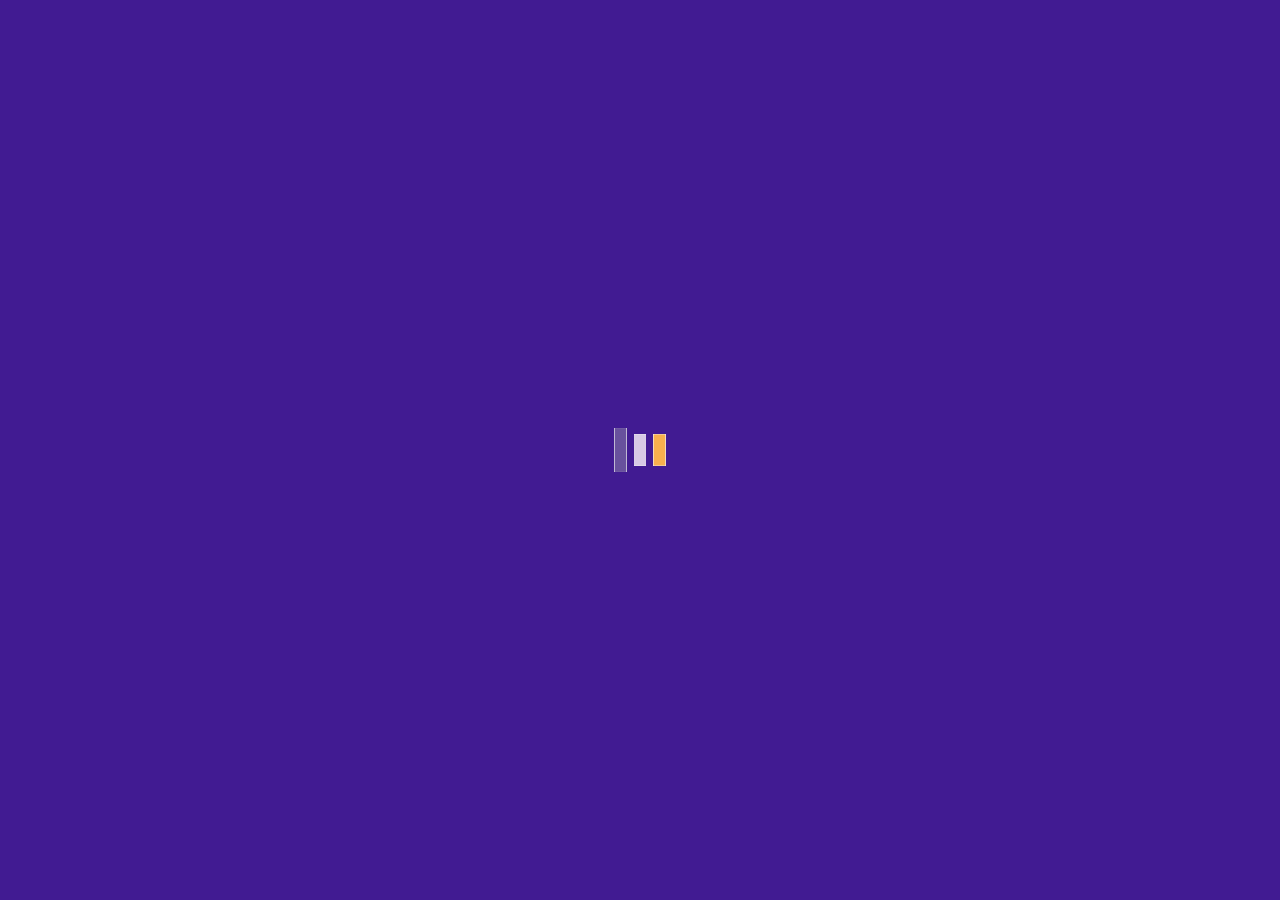
==== index.html @ e0f24a0d "JS" ====
<!doctype html>
<html lang="pt-BR">

<head>
    <title>Manager Task</title>
    <!-- Required meta tags -->
    <meta charset="utf-8">
    <meta name="viewport" content="width=device-width, initial-scale=1, shrink-to-fit=no">
    <link rel="stylesheet" href="acess/css/style.css">
    <!-- Animação -->
    <link rel="stylesheet" href="https://cdnjs.cloudflare.com/ajax/libs/animate.css/4.1.1/animate.min.css" />


    <!-- Bootstrap CSS -->
    <link rel="stylesheet" href="https://stackpath.bootstrapcdn.com/bootstrap/4.3.1/css/bootstrap.min.css"
        integrity="sha384-ggOyR0iXCbMQv3Xipma34MD+dH/1fQ784/j6cY/iJTQUOhcWr7x9JvoRxT2MZw1T" crossorigin="anonymous">

    <!--Icones na aba do navegador-->
    <link rel="icon" href="acess/imagem/logoArnia.png">

</head>

<body>

    <!-- Fazendo a tela de Carregamento Inicial da Página com o ID: "loadingTask" e estilizando o mesmo no CSS-->
    <div id="loadingTask">

        <!-- Acrescentado a imagem de carregamento da pagina com o ID:"loadingTaskImg"-->
        <div id="loadingTaskImg">

            <!-- Acessando a imagem diretamente onde ela esta localizada -->
            <img src="acess/imagem/load.gif" alt="">
        </div>

    </div>
    <!-- Barra Lateral esquerda de background, estilizada no CSS -->
    <div class="barraLateralRoxo"></div>

    <!-- Barra Lateral direita de background, estilizada no CSS -->
    <div class="barraLateralAmarelo"></div>

    <!-- Container, tela de refencia para todos os elementos dentro dela  -->
    <div class="container">

        <!-- Alinhando a Logo Arnia para ela ficar centralizada a linha e a coluna que damos para ela  -->
        <div class="row d-flex align-items-center">

            <div class="img-fluid col-7 ml-5 mt-5" id="logo_Arnia">
                <img src="acess/imagem/logoArnia.png" alt="Arnia">
            </div>

        </div>
        <!-- Titulo Gerenciador de Tarefas -->

        <div class="row d-flex align-items-center">
            <div class="col-7 titleManager ml-5">
                <h5>Gereciador de Tarefas</h5>
            </div>
        </div>
        <!-- Botão de add tarefas  -->
        <div class="row d-flex align-items-center">
            <div class="col-5 ml-5 buttonAdd">
                <button id="btnTask">
                    + Adicionar nova tarefa
                </button>
            </div>
        </div>
        <!-- Tabela de Apresentação de dados -->

        <table class="table table-striped mt-5 ml-4">
            <thead>
                <tr>
                    <th scope="col">Núm</th>
                    <th scope="col">Descição</th>
                    <th scope="col">Data Entrega</th>
                    <th scope="col">Status</th>
                    <th scope="col">Ação</th>
                </tr>
            </thead>
            <!-- Corpo da tabela onde vai receber os dados passados pelo usuario atravez do JS -->
            <tbody id="tbody">

            </tbody>
        </table>
    </div>

    <!--Inicio Modal Cadasdro de Tarefas -->
    <!-- Assim como o "Container" criado acima, criei um container para fazer o alinhamento e do modal -->
    <div id="modalTask">
        <div class="pageTask">
            <h5>Adicionar nova tarefa</h5>

            <!--"NUMERO"  -->
            <div class="numTask">
                <label for="">Número</label>
                <input type="numberTask" id="numberTask" value="0">

            </div>
            <!-- "DESCRIÇÃO" o usuario vai colocar a descrição da tabela  -->
            <div class="descTask">
                <label for="">Descrição</label>
                <input type="text" id="descriptionTask" placeholder="Descrição da Tarefa">

                <span id="descricao-obrigatorio"></span>
            </div>

            <!--"DATA" Data de Entrega da tarefa a ser realizada  -->
            <div class="dataTask">
                <label for="">Data</label>
                <input type="date" id="dateTask" placeholder="Data de Entrega">
                <span id="campo-data"></span>
            </div>

            <!-- "STATUS" o usuario vai colocar como esta o andamento da tarefa a ser realizada -->
            <div class="statusTask">
                <label for="">Status</label>
                <select name="" id="options">
                    <option value="" selected>Escolha</option>
                    <option value="Em Andamento">Em Andamento</option>
                    <option value="Concluida">Concluida</option>
                    <option value="Parado">Parado</option>
                </select>
                <span id="status-obrigatotio"></span>
            </div>
        </div>

        <!--"Cancelar" Botão cancelar vai fechar o formulario de cadastro de tarefa sem ocorrer o salvamento da mesma  -->
        <div class="btnModal">
            <button id="btnCancelar">Cancelar</button>

            <!--"SALVAR" Botão salvar que vai ativar as funçãoes para salvar todas as descrções de tarefas que vai ser realizada  -->
            <button id="btnSalvar">Salvar</button>
           

        </div>
         
                <!-- <div class="alert-success d-none animate__animated" id="alerta">
                    A simple success alert—check it out!
                </div>

                <div class="alert-danger d-none animate__animated" id="alertaErro">
                    A simple danger alert—check it out!
                  </div> -->
    </div>
    <!-- Fim Modal Formulario de Tarefas -->

    </div>

    <!--JavaScript -->
    <script src="acess/js/manager.js"></script>
    <!-- jQuery first, then Popper.js, then Bootstrap JS -->
    <script src="https://code.jquery.com/jquery-3.3.1.slim.min.js"
        integrity="sha384-q8i/X+965DzO0rT7abK41JStQIAqVgRVzpbzo5smXKp4YfRvH+8abtTE1Pi6jizo"
        crossorigin="anonymous"></script>
    <script src="https://cdnjs.cloudflare.com/ajax/libs/popper.js/1.14.7/umd/popper.min.js"
        integrity="sha384-UO2eT0CpHqdSJQ6hJty5KVphtPhzWj9WO1clHTMGa3JDZwrnQq4sF86dIHNDz0W1"
        crossorigin="anonymous"></script>
    <script src="https://stackpath.bootstrapcdn.com/bootstrap/4.3.1/js/bootstrap.min.js"
        integrity="sha384-JjSmVgyd0p3pXB1rRibZUAYoIIy6OrQ6VrjIEaFf/nJGzIxFDsf4x0xIM+B07jRM"
        crossorigin="anonymous"></script>

</body>

</html>
---- acess/css/style.css ----
@import url('https://fonts.googleapis.com/css2?family=Poppins:wght@100;300;400;500;600;700;800;900&display=swap');
/* definindo a propriedade inicial que todo o projeto vai pegar */
* {
    padding: 0;
    margin: 0;
    font-family: 'Poppins';    
}

#loadingTask{
    position: fixed;
    width: 100%;
    height: 100%;
    z-index: 99999;
    background-color: #411b92;
    top: 0;
    left: 0;
    display: block;
}

#loadingTaskImg{
    
   display: flex;
   justify-content: center;
   align-items: center;
   height: 100%;
   

}
/* fazendo a Barra Lateral esquerda de Background */
.barraLateralRoxo {
    background-color: #68519D;
    height: 100%;
    width: 50px;
    position: fixed;
    border-right: 20px solid #D7CAE5;
    ;
}
/* fazendo a Barra Lateral direita de Background */
.barraLateralAmarelo {
    background-color: #F8B04E;
    float: right;
    position: fixed;
    right: 0;
    top: 40%;
    height: 100%;
    width: 100px;
    transform: rotate(30deg);

}
/* Definindo o Container  */
.container {
    margin: 0 auto;
}

/* Estilizando o titulo da tela Inicial */
.titleManager h5 {
    font-weight: 800;
    font-size: 20px;
    color: #68519D;
}

/* Estilizando o botão de "Adicionar tarefa da home Page" */

.buttonAdd button {
    border: 1px solid #68519D;
    height: 36px;
    width: 225px;
    left: 133px;
    top: 267px;
    border-radius: 20px;
    font-style: normal;
    font-weight: 400;
    font-size: 14px;
    line-height: 21px;
    color: #68519D;
    background-color: white;
}


.table tr{
    color: #2C2661;
}

span{
    display: block;
    color: rgb(255, 0, 0);
    font-size: 10px;
}

#modalTask {
    position: fixed;
    padding-left: 20px;
    padding-top: 20px;
    width: 540px;
    height: 495px;
    top: 5%;
    left: 30%;
    bottom: 150px;
    background: #FFFFFF;
    box-shadow: 0px 4px 4px rgba(0, 0, 0, 0.25);
    border-radius: 10px;
    display: block;
    z-index: 2000;
    /* display: flex;
    justify-content: center;
    align-items: center; */
    

}

.pageTask h5 {
    
    font-size: 20px;
    font-weight: 800;
    color: #68519D;

}

.pageTask label {
    
    font-size: 14px;
    font-weight: 400;
    color: #68519D;
    display: block;
}


/* Definindo a propriedade do input */
.pageTask input {
    width: 500px;
    height: 50px;
    left: 443px;
    top: 262px;
    color: #68519D;
    margin-bottom: 5px;
    border: 1px solid rgba(0, 0, 0, 0);
    background-color: rgb(238, 238, 238);
    border-radius: 10px;
    padding-left: 10px;
}

.pageTask input::placeholder {
    color: #68519D;
    font-size: 10px;
}
/* Ação quando o input for selecionado */
.pageTask input:focus {
    border: 1px solid ghostwhite;
    
}

.pageTask select {
    color: #68519D;
    border: 1px solid #68519D;
    border-radius: 10px;
}

/* .pageTask select::after {
    border: 10px solid #000000;
    border-radius: 10px;
} */

.statusConcluid {
    color: green;
    font-weight: 400;
}

.statusInProgress {
    color: #F8B04E;
    font-weight: 400;
}

.statusStop {
    color: red;
    font-weight: 400;
}

#btnCancelar {
    position: absolute;
    left: 0;
    bottom: 0;
    margin-bottom: 10px;
    border: none;
    height: 36px;
    width: 225px;
    border-radius: 20px;
    
    font-style: normal;
    font-weight: 600;
    font-size: 14px;
    line-height: 21px;
    color: #68519D;
    background-color: white;
}

#btnSalvar {
    position: absolute;
    bottom: 0;
    right: 35px;
    margin-bottom: 10px;
    height: 36px;
    width: 225px;
    border-radius: 20px;
    font-style: normal;
    font-weight: 400;
    font-size: 14px;
    line-height: 21px;
    color: #68519D;
    border: 1px solid #68519D;
    background-color: white;
}
.alert-success{
    width: 300px;
    height: 75px;
    margin: 0 auto;
    padding: 25px 5px;
    font-weight: 400;
    border-radius: 5px;
    text-align: center;
}
.alert-danger{
    width: 350px;
    height: 75px;
    margin: 0 auto;
    padding: 25px 5px;
    font-weight: 400;
    border-radius: 5px;
}
/* #btnSalvar :disabled{
    background-color: red;
} */
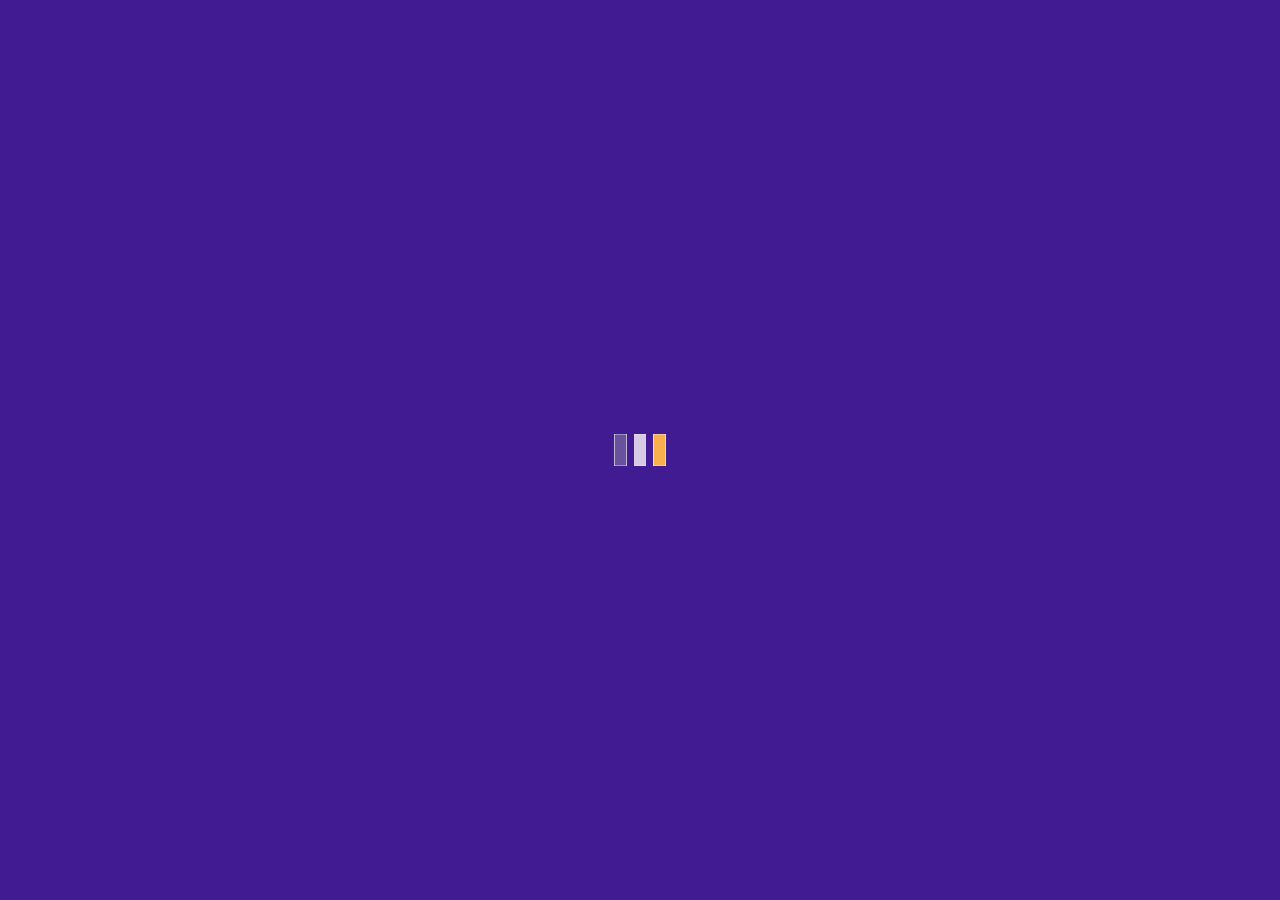
==== commit 1d8b41e4: "js, css" ====
--- a/index.html
+++ b/index.html
@@ -91,9 +91,10 @@
             <h5>Adicionar nova tarefa</h5>
 
             <!--"NUMERO"  -->
+            <input type="hidden" id="tarefa">
             <div class="numTask">
                 <label for="">Número</label>
-                <input type="numberTask" id="numberTask" value="0">
+                <input type="number" id="numberTask">
 
             </div>
             <!-- "DESCRIÇÃO" o usuario vai colocar a descrição da tabela  -->
@@ -129,7 +130,8 @@
             <button id="btnCancelar">Cancelar</button>
 
             <!--"SALVAR" Botão salvar que vai ativar as funçãoes para salvar todas as descrções de tarefas que vai ser realizada  -->
-            <button id="btnSalvar">Salvar</button>
+           
+            <button id="btnSalvar" onclick="adicionarTarefas()">Salvar</button>
            
 
         </div>
--- a/acess/css/style.css
+++ b/acess/css/style.css
@@ -99,7 +99,7 @@
     background: #FFFFFF;
     box-shadow: 0px 4px 4px rgba(0, 0, 0, 0.25);
     border-radius: 10px;
-    display: block;
+    display: none;
     z-index: 2000;
     /* display: flex;
     justify-content: center;
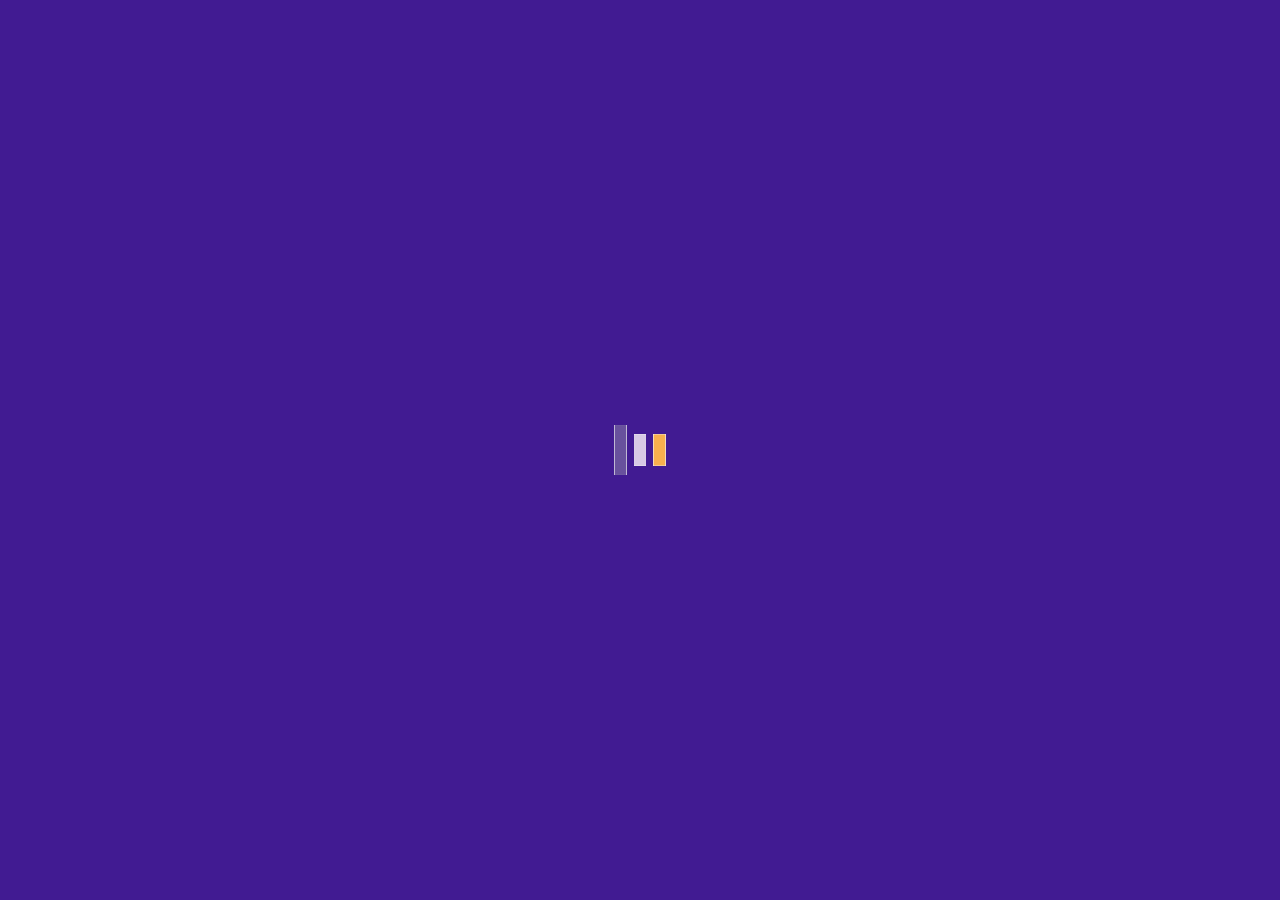
==== commit e79288b8: "js CSS" ====
--- a/index.html
+++ b/index.html
@@ -9,14 +9,17 @@
     <link rel="stylesheet" href="acess/css/style.css">
     <!-- Animação -->
     <link rel="stylesheet" href="https://cdnjs.cloudflare.com/ajax/libs/animate.css/4.1.1/animate.min.css" />
-
+    <!-- font-awesome  -->
+    <link rel="stylesheet" href="https://cdnjs.cloudflare.com/ajax/libs/font-awesome/6.1.1/css/all.min.css"
+        integrity="sha512-KfkfwYDsLkIlwQp6LFnl8zNdLGxu9YAA1QvwINks4PhcElQSvqcyVLLD9aMhXd13uQjoXtEKNosOWaZqXgel0g=="
+        crossorigin="anonymous" referrerpolicy="no-referrer" />
 
     <!-- Bootstrap CSS -->
     <link rel="stylesheet" href="https://stackpath.bootstrapcdn.com/bootstrap/4.3.1/css/bootstrap.min.css"
         integrity="sha384-ggOyR0iXCbMQv3Xipma34MD+dH/1fQ784/j6cY/iJTQUOhcWr7x9JvoRxT2MZw1T" crossorigin="anonymous">
 
     <!--Icones na aba do navegador-->
-    <link rel="icon" href="acess/imagem/logoArnia.png">
+    <link rel="icon" href="https://cdn.izap.com.br/arnia.com.br/uploads/tema/plusfiles/2_favicon.ico">
 
 </head>
 
@@ -36,8 +39,6 @@
     <!-- Barra Lateral esquerda de background, estilizada no CSS -->
     <div class="barraLateralRoxo"></div>
 
-    <!-- Barra Lateral direita de background, estilizada no CSS -->
-    <div class="barraLateralAmarelo"></div>
 
     <!-- Container, tela de refencia para todos os elementos dentro dela  -->
     <div class="container">
@@ -70,10 +71,28 @@
         <table class="table table-striped mt-5 ml-4">
             <thead>
                 <tr>
-                    <th scope="col">Núm</th>
-                    <th scope="col">Descição</th>
-                    <th scope="col">Data Entrega</th>
-                    <th scope="col">Status</th>
+                    <th scope="col">Núm
+
+                        <i class="fa-solid fa-sort-up" onclick="orderNumDecre()"></i>
+                        <i class="fa-solid fa-sort-down" onclick="orderNumAsc()"></i>
+
+                    </th>
+                    <th scope="col">
+
+                      Descição
+                      <i class="fa-solid fa-sort-up" onclick="orderDescDecre()"></i>
+                      <i class="fa-solid fa-sort-down" onclick="orderDescAsc()"></i>
+
+                    </th>
+                    <th scope="col" >
+                        Data Entrega
+                      <i class="fa-solid fa-sort-up" onclick="orderDate()"></i>
+                      <i class="fa-solid fa-sort-down" onclick="orderDateAsc()"></i>
+                    </th>
+                    <th scope="col">Status
+                        <i class="fa-solid fa-sort-up" onclick="orderStatus()"></i>
+                        <i class="fa-solid fa-sort-down" onclick="orderStatusAsc()"></i>
+                    </th>
                     <th scope="col">Ação</th>
                 </tr>
             </thead>
@@ -91,7 +110,7 @@
             <h5>Adicionar nova tarefa</h5>
 
             <!--"NUMERO"  -->
-            <input type="hidden" id="tarefa">
+
             <div class="numTask">
                 <label for="">Número</label>
                 <input type="number" id="numberTask">
@@ -130,17 +149,17 @@
             <button id="btnCancelar">Cancelar</button>
 
             <!--"SALVAR" Botão salvar que vai ativar as funçãoes para salvar todas as descrções de tarefas que vai ser realizada  -->
-           
+
             <button id="btnSalvar" onclick="adicionarTarefas()">Salvar</button>
-           
+
 
         </div>
-         
-                <!-- <div class="alert-success d-none animate__animated" id="alerta">
-                    A simple success alert—check it out!
-                </div>
 
-                <div class="alert-danger d-none animate__animated" id="alertaErro">
+        <div class="alert-success d-none animate__animated" id="alerta">
+            A simple success alert—check it out!
+        </div>
+
+        <!-- <div class="alert-danger d-none animate__animated" id="alertaErro">
                     A simple danger alert—check it out!
                   </div> -->
     </div>
--- a/acess/css/style.css
+++ b/acess/css/style.css
@@ -5,7 +5,11 @@
     margin: 0;
     font-family: 'Poppins';    
 }
-
+body{
+   
+    background: url(../imagem/barraAmarela.png) right bottom no-repeat;
+    background-attachment: fixed;
+}
 #loadingTask{
     position: fixed;
     width: 100%;
@@ -35,18 +39,8 @@
     border-right: 20px solid #D7CAE5;
     ;
 }
-/* fazendo a Barra Lateral direita de Background */
-.barraLateralAmarelo {
-    background-color: #F8B04E;
-    float: right;
-    position: fixed;
-    right: 0;
-    top: 40%;
-    height: 100%;
-    width: 100px;
-    transform: rotate(30deg);
-
-}
+
+
 /* Definindo o Container  */
 .container {
     margin: 0 auto;
@@ -141,7 +135,7 @@
 
 .pageTask input::placeholder {
     color: #68519D;
-    font-size: 10px;
+    font-size: 1.0rem;
 }
 /* Ação quando o input for selecionado */
 .pageTask input:focus {
@@ -155,10 +149,9 @@
     border-radius: 10px;
 }
 
-/* .pageTask select::after {
-    border: 10px solid #000000;
-    border-radius: 10px;
-} */
+input[type=date]{
+    width: 50%;
+}
 
 .statusConcluid {
     color: green;
@@ -226,6 +219,3 @@
     font-weight: 400;
     border-radius: 5px;
 }
-/* #btnSalvar :disabled{
-    background-color: red;
-} */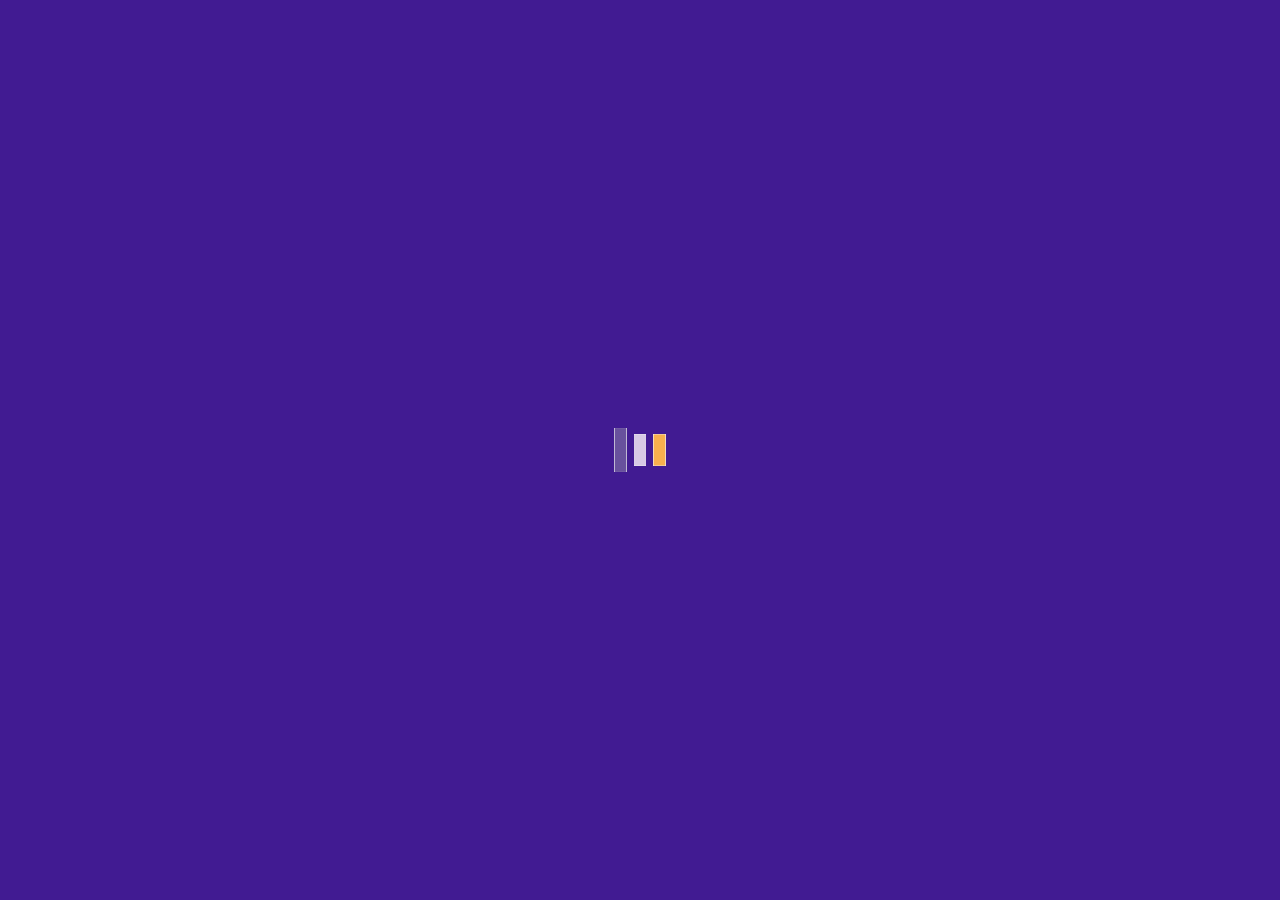
==== commit 31392776: "CSS" ====
--- a/index.html
+++ b/index.html
@@ -67,53 +67,69 @@
             </div>
         </div>
         <!-- Tabela de Apresentação de dados -->
-
-        <table class="table table-striped mt-5 ml-4">
-            <thead>
-                <tr>
-                    <th scope="col">Núm
-
-                        <i class="fa-solid fa-sort-up" onclick="orderNumDecre()"></i>
-                        <i class="fa-solid fa-sort-down" onclick="orderNumAsc()"></i>
-
-                    </th>
-                    <th scope="col">
-
-                      Descição
-                      <i class="fa-solid fa-sort-up" onclick="orderDescDecre()"></i>
-                      <i class="fa-solid fa-sort-down" onclick="orderDescAsc()"></i>
-
-                    </th>
-                    <th scope="col" >
-                        Data Entrega
-                      <i class="fa-solid fa-sort-up" onclick="orderDate()"></i>
-                      <i class="fa-solid fa-sort-down" onclick="orderDateAsc()"></i>
-                    </th>
-                    <th scope="col">Status
-                        <i class="fa-solid fa-sort-up" onclick="orderStatus()"></i>
-                        <i class="fa-solid fa-sort-down" onclick="orderStatusAsc()"></i>
-                    </th>
-                    <th scope="col">Ação</th>
-                </tr>
-            </thead>
-            <!-- Corpo da tabela onde vai receber os dados passados pelo usuario atravez do JS -->
-            <tbody id="tbody">
-
-            </tbody>
-        </table>
+        <div class="row d-flex align-items-center">
+            <div class="col-8">
+
+                <table class="table table-striped mt-5 ml-4">
+                    <thead>
+                        <tr>
+                            <th scope="col">Núm
+
+                                <i class="fa-solid fa-sort-up" onclick="orderNumDecre()"></i>
+                                <i class="fa-solid fa-sort-down" onclick="orderNumAsc()"></i>
+
+                            </th>
+                            <th scope="col">
+
+                                Descição
+                                <i class="fa-solid fa-sort-up" onclick="orderDescDecre()"></i>
+                                <i class="fa-solid fa-sort-down" onclick="orderDescAsc()"></i>
+
+                            </th>
+                            <th scope="col">
+                                Data Entrega
+                                <i class="fa-solid fa-sort-up" onclick="orderDate()"></i>
+                                <i class="fa-solid fa-sort-down" onclick="orderDateAsc()"></i>
+                            </th>
+                            <th scope="col">Status
+                                <i class="fa-solid fa-sort-up" onclick="orderStatus()"></i>
+                                <i class="fa-solid fa-sort-down" onclick="orderStatusAsc()"></i>
+                            </th>
+                            <th scope="col">Ação</th>
+                        </tr>
+                    </thead>
+                    <!-- Corpo da tabela onde vai receber os dados passados pelo usuario atravez do JS -->
+                    <tbody id="tbody">
+
+                    </tbody>
+                </table>
+
+
+            </div>
+
+
+
+
+        </div>
+
     </div>
 
     <!--Inicio Modal Cadasdro de Tarefas -->
     <!-- Assim como o "Container" criado acima, criei um container para fazer o alinhamento e do modal -->
     <div id="modalTask">
         <div class="pageTask">
-            <h5>Adicionar nova tarefa</h5>
+            <h5> 
+                <img class="img-fluid mb-2" src="acess/imagem/icones/icone.png"  alt="">
+                Adicionar nova tarefa
+
+            </h5>
 
             <!--"NUMERO"  -->
 
             <div class="numTask">
                 <label for="">Número</label>
                 <input type="number" id="numberTask">
+                <span id="numero-obrigatorio"></span>
 
             </div>
             <!-- "DESCRIÇÃO" o usuario vai colocar a descrição da tabela  -->
@@ -146,7 +162,7 @@
 
         <!--"Cancelar" Botão cancelar vai fechar o formulario de cadastro de tarefa sem ocorrer o salvamento da mesma  -->
         <div class="btnModal">
-            <button id="btnCancelar">Cancelar</button>
+            <button id="cancelEdit" onclick="btnCancelar()">Cancelar</button>
 
             <!--"SALVAR" Botão salvar que vai ativar as funçãoes para salvar todas as descrções de tarefas que vai ser realizada  -->
 
--- a/acess/css/style.css
+++ b/acess/css/style.css
@@ -56,7 +56,7 @@
 /* Estilizando o botão de "Adicionar tarefa da home Page" */
 
 .buttonAdd button {
-    border: 1px solid #68519D;
+   
     height: 36px;
     width: 225px;
     left: 133px;
@@ -68,6 +68,13 @@
     line-height: 21px;
     color: #68519D;
     background-color: white;
+    border: none;
+}
+
+.buttonAdd :hover{
+    background-color: #68519D;
+    color: #FFFFFF;
+    border: none;
 }
 
 
@@ -85,7 +92,7 @@
     position: fixed;
     padding-left: 20px;
     padding-top: 20px;
-    width: 540px;
+    width: 50%;
     height: 495px;
     top: 5%;
     left: 30%;
@@ -95,23 +102,19 @@
     border-radius: 10px;
     display: none;
     z-index: 2000;
-    /* display: flex;
-    justify-content: center;
-    align-items: center; */
-    
-
-}
-
-.pageTask h5 {
-    
-    font-size: 20px;
+}
+
+.addTaskModal{
+    width: 3%;
+}
+.pageTask h5 { 
+    font-size: 25px;
     font-weight: 800;
     color: #68519D;
 
 }
 
 .pageTask label {
-    
     font-size: 14px;
     font-weight: 400;
     color: #68519D;
@@ -121,7 +124,7 @@
 
 /* Definindo a propriedade do input */
 .pageTask input {
-    width: 500px;
+    width: 60%;
     height: 50px;
     left: 443px;
     top: 262px;
@@ -143,6 +146,7 @@
     
 }
 
+
 .pageTask select {
     color: #68519D;
     border: 1px solid #68519D;
@@ -168,7 +172,7 @@
     font-weight: 400;
 }
 
-#btnCancelar {
+#cancelEdit {
     position: absolute;
     left: 0;
     bottom: 0;
@@ -177,13 +181,16 @@
     height: 36px;
     width: 225px;
     border-radius: 20px;
-    
     font-style: normal;
     font-weight: 600;
     font-size: 14px;
     line-height: 21px;
     color: #68519D;
     background-color: white;
+}
+#cancelEdit:hover{
+    background-color: #68519D;
+    color: #FFFFFF;
 }
 
 #btnSalvar {
@@ -195,14 +202,24 @@
     width: 225px;
     border-radius: 20px;
     font-style: normal;
-    font-weight: 400;
+    font-weight: 600;
     font-size: 14px;
     line-height: 21px;
     color: #68519D;
     border: 1px solid #68519D;
     background-color: white;
 }
-.alert-success{
+
+#btnSalvar:hover{
+    background-color: #68519D;
+    color: #FFFFFF;
+  
+}
+
+
+
+
+/* .alert-success{
     width: 300px;
     height: 75px;
     margin: 0 auto;
@@ -218,4 +235,4 @@
     padding: 25px 5px;
     font-weight: 400;
     border-radius: 5px;
-}
+} */
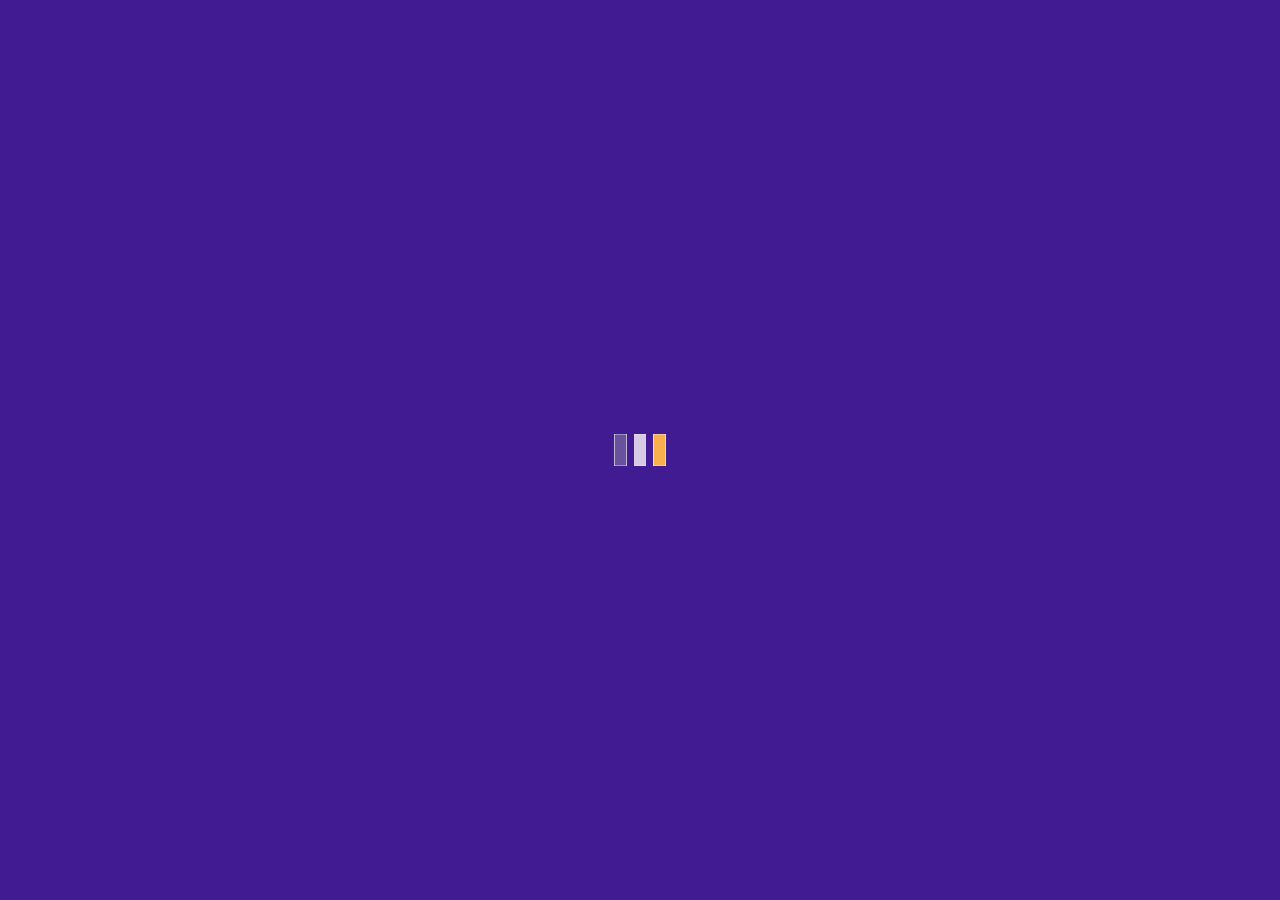
==== commit e27e8d2c: "js index e css" ====
--- a/index.html
+++ b/index.html
@@ -66,11 +66,45 @@
                 </button>
             </div>
         </div>
+        <div class="row d-flex align-items-end">
+           <div class="col-5"></div>
+                <div class="col-5 inptPesquisa">
+                    <input type="text" id="pesquisaTarefas" placeholder="Pesquise aqui">
+                    <i class="fa-solid fa-magnifying-glass" onclick="btnSearch()"></i>
+                    
+                </div>
+            
+
+        </div>
+        <div class="row mt-3 ml-4">
+                    <div class="col-2 btnPesquisa">
+                        <button onclick="inProsse()">
+                        Em andamento
+                    
+                        </button>
+                    </div>   
+                        <div  class="col-2 btnPesquisa">
+                            <button onclick="concluid()">
+                                Concluida
+                            </button>
+                        </div>
+                        <div class="col-2 btnPesquisa">
+                            <button onclick="stoped()">
+                            Parado
+                            </button>
+                        </div>
+                        <div class="col-2 btnPesquisa">
+                            <button onclick="todosDados()">
+                            Todos os Dados
+                            </button>
+                        </div>
+        </div>
+   
         <!-- Tabela de Apresentação de dados -->
         <div class="row d-flex align-items-center">
             <div class="col-8">
 
-                <table class="table table-striped mt-5 ml-4">
+                <table class="table table-striped mt-4 ml-4">
                     <thead>
                         <tr>
                             <th scope="col">Núm
@@ -196,6 +230,8 @@
         integrity="sha384-JjSmVgyd0p3pXB1rRibZUAYoIIy6OrQ6VrjIEaFf/nJGzIxFDsf4x0xIM+B07jRM"
         crossorigin="anonymous"></script>
 
+        <!-- <script>(function(d){var s = d.createElement("script");s.setAttribute("data-account", "sa16PsDTSS");s.setAttribute("src", "https://cdn.userway.org/widget.js");(d.body || d.head).appendChild(s);})(document)</script><noscript>Please ensure Javascript is enabled for purposes of <a href="https://userway.org">website accessibility</a></noscript> -->
+
 </body>
 
 </html>--- a/acess/css/style.css
+++ b/acess/css/style.css
@@ -74,14 +74,55 @@
 .buttonAdd :hover{
     background-color: #68519D;
     color: #FFFFFF;
-    border: none;
-}
-
-
+  
+}
+
+.btnPesquisa button{
+    height: 25px;
+    width: 125px;
+
+    border-radius: 20px;
+    font-style: normal;
+    font-weight: 400;
+    font-size: 14px;
+    line-height: 21px;
+    color: #68519D;
+    background-color: white;
+    border: 1px solid #68519D;
+
+}
+.btnPesquisa :hover{
+    background-color: #68519D;
+    color: #FFFFFF;
+  
+}
+.inptPesquisa input{
+    position: relative;
+    width: 200px;
+    height: 25px;
+    color: #68519D;
+    border: 1px solid rgba(0, 0, 0, 0);
+    background-color: rgb(238, 238, 238);
+    border-radius: 10px;
+    padding-left: 25px;
+}
+.inptPesquisa i{
+    position: absolute;
+    top: 5px;
+    color: #68519D;
+    font-size: 1rem;
+}
+.inptPesquisa input::placeholder{
+    color: #D7CAE5;
+}
+.table i{
+   font-size:0.9rem;
+}
 .table tr{
+    font-size: 0.9rem;
     color: #2C2661;
-}
-
+
+}
 span{
     display: block;
     color: rgb(255, 0, 0);
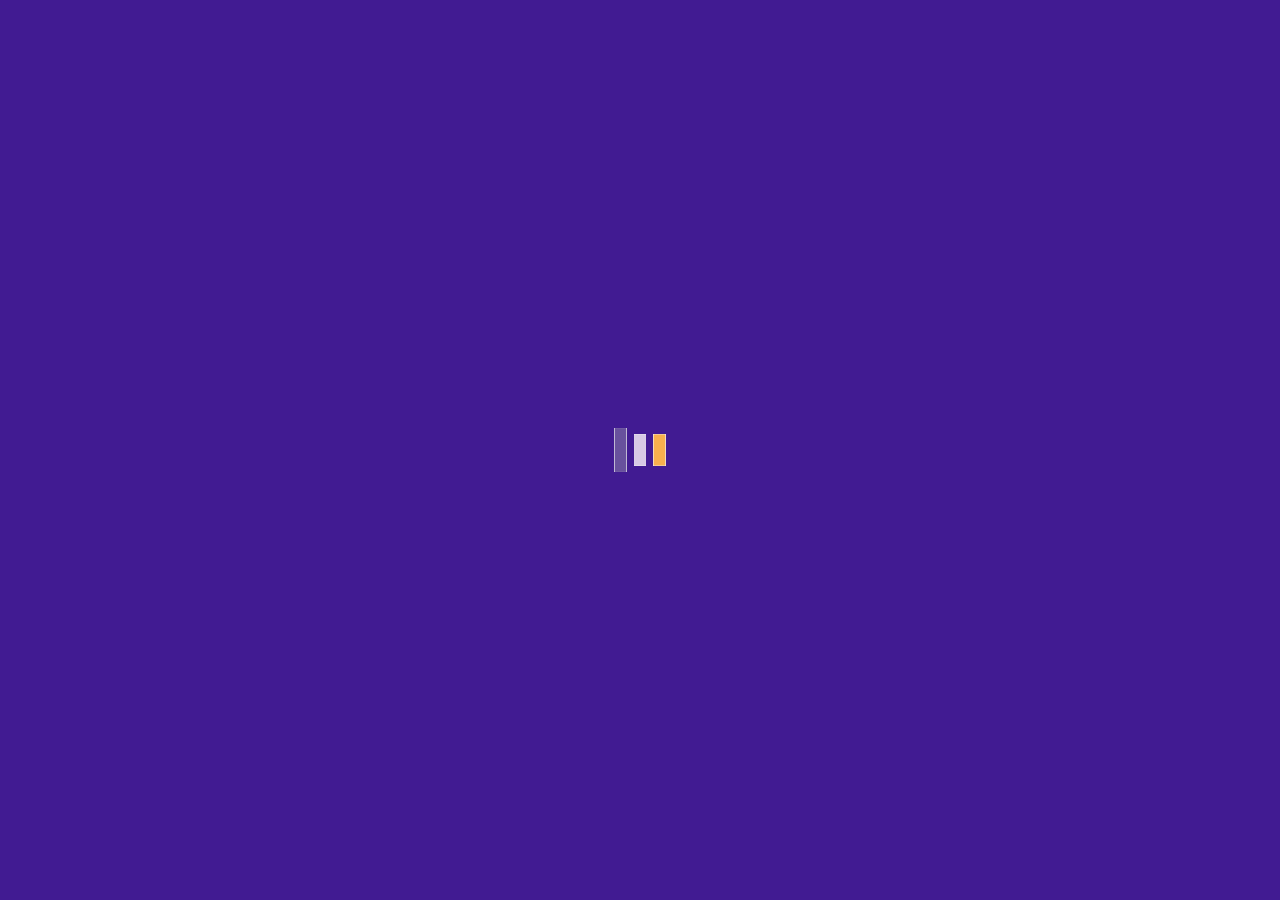
==== commit 830ac56d: "Update index.html" ====
--- a/index.html
+++ b/index.html
@@ -6,6 +6,7 @@
     <!-- Required meta tags -->
     <meta charset="utf-8">
     <meta name="viewport" content="width=device-width, initial-scale=1, shrink-to-fit=no">
+    <!-- linkando o Html com o CSS -->
     <link rel="stylesheet" href="acess/css/style.css">
     <!-- Animação -->
     <link rel="stylesheet" href="https://cdnjs.cloudflare.com/ajax/libs/animate.css/4.1.1/animate.min.css" />
@@ -24,7 +25,6 @@
 </head>
 
 <body>
-
     <!-- Fazendo a tela de Carregamento Inicial da Página com o ID: "loadingTask" e estilizando o mesmo no CSS-->
     <div id="loadingTask">
 
@@ -34,189 +34,178 @@
             <!-- Acessando a imagem diretamente onde ela esta localizada -->
             <img src="acess/imagem/load.gif" alt="">
         </div>
-
     </div>
     <!-- Barra Lateral esquerda de background, estilizada no CSS -->
     <div class="barraLateralRoxo"></div>
-
-
     <!-- Container, tela de refencia para todos os elementos dentro dela  -->
     <div class="container">
-
         <!-- Alinhando a Logo Arnia para ela ficar centralizada a linha e a coluna que damos para ela  -->
         <div class="row d-flex align-items-center">
 
             <div class="img-fluid col-7 ml-5 mt-5" id="logo_Arnia">
                 <img src="acess/imagem/logoArnia.png" alt="Arnia">
             </div>
-
         </div>
         <!-- Titulo Gerenciador de Tarefas -->
-
-        <div class="row d-flex align-items-center">
-            <div class="col-7 titleManager ml-5">
-                <h5>Gereciador de Tarefas</h5>
+        <div class="row align-items-center">
+            <div class="col-9 titleManager ml-5">
+                Gereciador de Tarefas
             </div>
         </div>
         <!-- Botão de add tarefas  -->
-        <div class="row d-flex align-items-center">
+        <div class="row align-items-center">
             <div class="col-5 ml-5 buttonAdd">
                 <button id="btnTask">
                     + Adicionar nova tarefa
                 </button>
             </div>
         </div>
-        <div class="row d-flex align-items-end">
-           <div class="col-5"></div>
-                <div class="col-5 inptPesquisa">
-                    <input type="text" id="pesquisaTarefas" placeholder="Pesquise aqui">
-                    <i class="fa-solid fa-magnifying-glass" onclick="btnSearch()"></i>
-                    
-                </div>
-            
-
-        </div>
-        <div class="row mt-3 ml-4">
-                    <div class="col-2 btnPesquisa">
-                        <button onclick="inProsse()">
-                        Em andamento
-                    
-                        </button>
-                    </div>   
-                        <div  class="col-2 btnPesquisa">
-                            <button onclick="concluid()">
-                                Concluida
-                            </button>
-                        </div>
-                        <div class="col-2 btnPesquisa">
-                            <button onclick="stoped()">
-                            Parado
-                            </button>
-                        </div>
-                        <div class="col-2 btnPesquisa">
-                            <button onclick="todosDados()">
-                            Todos os Dados
-                            </button>
-                        </div>
-        </div>
-   
+        <!-- Pesquisa de Descrição -->
+        
+        <!-- Filtro de Pesquisa -->
+        <div class="row mt-4 ml-2 justify-content-bettween">
+            <!-- Tarefas em Andamento -->
+            <div class="col-8 btnPesquisa">
+                <button onclick="inProsse()">
+                    Em andamento
+                </button>
+                <button onclick="concluid()">
+                    Concluida
+                </button>
+                <button onclick="stoped()">
+                    Parado
+                </button>
+                <button onclick="todosDados()">
+                    Limpar Filtro
+                </button>
+            </div>
+            <div class="col-4 inptPesquisa">
+                <input type="text" id="pesquisaTarefas" placeholder="Pesquise aqui">
+                <i class="fa-solid fa-magnifying-glass" onclick="btnSearch()"></i>
+            </div>
+
+
+            <!-- Limpar todos os filtros e voltar para a tabela noramal -->
+
+        </div>
+
+
         <!-- Tabela de Apresentação de dados -->
         <div class="row d-flex align-items-center">
-            <div class="col-8">
-
-                <table class="table table-striped mt-4 ml-4">
+            <div class="col-12">
+
+                <table class="table table-striped table-hover mt-4">
                     <thead>
                         <tr>
-                            <th scope="col">Núm
-
-                                <i class="fa-solid fa-sort-up" onclick="orderNumDecre()"></i>
-                                <i class="fa-solid fa-sort-down" onclick="orderNumAsc()"></i>
-
-                            </th>
-                            <th scope="col">
+                            <!--Numero da Tarefa +
+                                 Botão de Ordenar ordem decrescente e Ascendente 
+                            -->
+                            <th>Núm
+
+                                <i class="img-fluid fa-solid fa-sort-up" onclick="orderNumDecre()"></i>
+                                <i class="img-fluid fa-solid fa-sort-down" onclick="orderNumAsc()"></i>
+
+                            </th>
+                            <!--Descrição da Tarefa +
+                                 Botão de Ordenar ordem decrescente e Ascendente 
+                            -->
+                            <th>
 
                                 Descição
                                 <i class="fa-solid fa-sort-up" onclick="orderDescDecre()"></i>
                                 <i class="fa-solid fa-sort-down" onclick="orderDescAsc()"></i>
 
                             </th>
-                            <th scope="col">
-                                Data Entrega
+                            <!--Dados Data Tarefa +
+                                 Botão de Ordenar ordem decrescente e Ascendente 
+                            -->
+                            <th>
+                                Data
                                 <i class="fa-solid fa-sort-up" onclick="orderDate()"></i>
                                 <i class="fa-solid fa-sort-down" onclick="orderDateAsc()"></i>
                             </th>
-                            <th scope="col">Status
+                            <!--Dados Status da Tabela +
+                                 Botão de Ordenar ordem decrescente e Ascendente 
+                            -->
+                            <th>Status
                                 <i class="fa-solid fa-sort-up" onclick="orderStatus()"></i>
                                 <i class="fa-solid fa-sort-down" onclick="orderStatusAsc()"></i>
                             </th>
-                            <th scope="col">Ação</th>
+                            <th>Ação</th>
                         </tr>
                     </thead>
-                    <!-- Corpo da tabela onde vai receber os dados passados pelo usuario atravez do JS -->
+                    <!-- Corpo da tabela onde vai receber os dados passados pelo
+                         usuario atravez do JS -->
                     <tbody id="tbody">
 
                     </tbody>
                 </table>
-
-
-            </div>
-
-
-
-
-        </div>
-
-    </div>
-
+            </div>
+        </div>
+
+        <!-- Total de Tarefas Cadastradas
+        Mostra o total das tarefas:
+                    Concluida;
+                    Paradas;
+                    Em andamento;
+        de acordo com o filtro especificado pelo usuário
+        -->
+        <div class="row d-flex align-items-end">
+            <div class="col-8 ml-4" id="fullRecord"> </div>
+        </div>
+    </div>
     <!--Inicio Modal Cadasdro de Tarefas -->
     <!-- Assim como o "Container" criado acima, criei um container para fazer o alinhamento e do modal -->
-    <div id="modalTask">
-        <div class="pageTask">
-            <h5> 
-                <img class="img-fluid mb-2" src="acess/imagem/icones/icone.png"  alt="">
-                Adicionar nova tarefa
-
-            </h5>
-
-            <!--"NUMERO"  -->
-
-            <div class="numTask">
-                <label for="">Número</label>
-                <input type="number" id="numberTask">
-                <span id="numero-obrigatorio"></span>
-
-            </div>
-            <!-- "DESCRIÇÃO" o usuario vai colocar a descrição da tabela  -->
-            <div class="descTask">
-                <label for="">Descrição</label>
-                <input type="text" id="descriptionTask" placeholder="Descrição da Tarefa">
-
-                <span id="descricao-obrigatorio"></span>
-            </div>
-
-            <!--"DATA" Data de Entrega da tarefa a ser realizada  -->
-            <div class="dataTask">
-                <label for="">Data</label>
-                <input type="date" id="dateTask" placeholder="Data de Entrega">
-                <span id="campo-data"></span>
-            </div>
-
-            <!-- "STATUS" o usuario vai colocar como esta o andamento da tarefa a ser realizada -->
-            <div class="statusTask">
-                <label for="">Status</label>
-                <select name="" id="options">
-                    <option value="" selected>Escolha</option>
-                    <option value="Em Andamento">Em Andamento</option>
-                    <option value="Concluida">Concluida</option>
-                    <option value="Parado">Parado</option>
-                </select>
-                <span id="status-obrigatotio"></span>
-            </div>
-        </div>
-
-        <!--"Cancelar" Botão cancelar vai fechar o formulario de cadastro de tarefa sem ocorrer o salvamento da mesma  -->
-        <div class="btnModal">
-            <button id="cancelEdit" onclick="btnCancelar()">Cancelar</button>
-
-            <!--"SALVAR" Botão salvar que vai ativar as funçãoes para salvar todas as descrções de tarefas que vai ser realizada  -->
-
-            <button id="btnSalvar" onclick="adicionarTarefas()">Salvar</button>
-
-
-        </div>
-
-        <div class="alert-success d-none animate__animated" id="alerta">
-            A simple success alert—check it out!
-        </div>
-
-        <!-- <div class="alert-danger d-none animate__animated" id="alertaErro">
-                    A simple danger alert—check it out!
-                  </div> -->
+    <div class="container">
+        <div id="modalTask">
+            <div class="pageTask">
+                <div class="titleModal">
+                    <img class="img-fluid mb-2" src="acess/imagem/icones/icone.png" alt="">
+                    Adicionar nova tarefa
+                </div>
+
+
+                <!--"NUMERO"-->
+                <div class="numTask">
+                    <label for="">Número</label>
+                    <input type="number" id="numberTask" placeholder="Número">
+                    <span class="msgError" id="numero-obrigatorio"></span>
+                </div>
+                <!-- "DESCRIÇÃO" o usuario vai colocar a descrição da tabela  -->
+                <div class="descTask">
+                    <label for="">Descrição</label>
+                    <input type="text" id="descriptionTask" placeholder="Descrição da Tarefa">
+                    <span class="msgError" id="descricao-obrigatorio"></span>
+                </div>
+                <!--"DATA" Data de Entrega da tarefa a ser realizada  -->
+                <div class="dataTask">
+                    <label for="">Data</label>
+                    <input type="date" id="dateTask" placeholder="Data de Entrega">
+                    <span class="msgError" id="campo-data"></span>
+                </div>
+                <!-- "STATUS" o usuario vai colocar como esta o andamento da tarefa a ser realizada -->
+                <div class="statusTask">
+                    <label for="">Status</label>
+                    <select name="" id="options">
+                        <option value="" selected>Escolha</option>
+                        <option value="Em Andamento">Em Andamento</option>
+                        <option value="Concluida">Concluida</option>
+                        <option value="Parado">Parado</option>
+                    </select>
+                    <span class="msgError" id="status-obrigatotio"></span>
+                </div>
+            </div>
+            <!--"Cancelar" Botão cancelar vai fechar o formulario de cadastro de tarefa sem ocorrer o salvamento da mesma  -->
+            <div class="btnModal">
+                <button id="cancelEdit" onclick="btnCancelar()">Cancelar</button>
+                <!--"SALVAR" Botão salvar que vai ativar as funçãoes para salvar todas as descrções de tarefas que vai ser realizada  -->
+                <button id="btnSalvar" onclick="adicionarTarefas()">Salvar</button>
+            </div>
+        </div>
     </div>
     <!-- Fim Modal Formulario de Tarefas -->
-
-    </div>
-
+    </div>
+    
     <!--JavaScript -->
     <script src="acess/js/manager.js"></script>
     <!-- jQuery first, then Popper.js, then Bootstrap JS -->
@@ -229,9 +218,6 @@
     <script src="https://stackpath.bootstrapcdn.com/bootstrap/4.3.1/js/bootstrap.min.js"
         integrity="sha384-JjSmVgyd0p3pXB1rRibZUAYoIIy6OrQ6VrjIEaFf/nJGzIxFDsf4x0xIM+B07jRM"
         crossorigin="anonymous"></script>
-
-        <!-- <script>(function(d){var s = d.createElement("script");s.setAttribute("data-account", "sa16PsDTSS");s.setAttribute("src", "https://cdn.userway.org/widget.js");(d.body || d.head).appendChild(s);})(document)</script><noscript>Please ensure Javascript is enabled for purposes of <a href="https://userway.org">website accessibility</a></noscript> -->
-
 </body>
 
 </html>--- a/acess/css/style.css
+++ b/acess/css/style.css
@@ -1,16 +1,19 @@
 @import url('https://fonts.googleapis.com/css2?family=Poppins:wght@100;300;400;500;600;700;800;900&display=swap');
+
 /* definindo a propriedade inicial que todo o projeto vai pegar */
 * {
     padding: 0;
     margin: 0;
-    font-family: 'Poppins';    
-}
-body{
-   
+    font-family: 'Poppins';
+}
+
+body {
     background: url(../imagem/barraAmarela.png) right bottom no-repeat;
     background-attachment: fixed;
-}
-#loadingTask{
+    background-size: auto;
+}
+
+#loadingTask {
     position: fixed;
     width: 100%;
     height: 100%;
@@ -21,23 +24,24 @@
     display: block;
 }
 
-#loadingTaskImg{
-    
-   display: flex;
-   justify-content: center;
-   align-items: center;
-   height: 100%;
-   
-
-}
+#loadingTaskImg {
+
+    display: flex;
+    justify-content: center;
+    align-items: center;
+    height: 100%;
+
+
+}
+
 /* fazendo a Barra Lateral esquerda de Background */
 .barraLateralRoxo {
     background-color: #68519D;
     height: 100%;
-    width: 50px;
+    width: 5%;
     position: fixed;
     border-right: 20px solid #D7CAE5;
-    ;
+
 }
 
 
@@ -47,7 +51,7 @@
 }
 
 /* Estilizando o titulo da tela Inicial */
-.titleManager h5 {
+.titleManager {
     font-weight: 800;
     font-size: 20px;
     color: #68519D;
@@ -56,7 +60,7 @@
 /* Estilizando o botão de "Adicionar tarefa da home Page" */
 
 .buttonAdd button {
-   
+
     height: 36px;
     width: 225px;
     left: 133px;
@@ -71,59 +75,78 @@
     border: none;
 }
 
-.buttonAdd :hover{
+.buttonAdd :hover {
     background-color: #68519D;
     color: #FFFFFF;
-  
-}
-
-.btnPesquisa button{
+
+}
+
+.btnPesquisa button {
     height: 25px;
-    width: 125px;
-
+    width: 100px;
     border-radius: 20px;
     font-style: normal;
     font-weight: 400;
-    font-size: 14px;
+    font-size: 12px;
     line-height: 21px;
     color: #68519D;
     background-color: white;
     border: 1px solid #68519D;
 
 }
-.btnPesquisa :hover{
+
+.btnPesquisa :hover {
     background-color: #68519D;
     color: #FFFFFF;
-  
-}
-.inptPesquisa input{
-    position: relative;
-    width: 200px;
-    height: 25px;
+
+}
+
+.inptPesquisa input {
+
+    width: 140px;
     color: #68519D;
     border: 1px solid rgba(0, 0, 0, 0);
     background-color: rgb(238, 238, 238);
     border-radius: 10px;
-    padding-left: 25px;
-}
-.inptPesquisa i{
-    position: absolute;
-    top: 5px;
-    color: #68519D;
-    font-size: 1rem;
-}
-.inptPesquisa input::placeholder{
+    padding-left: 5px;
+    font-size: 15px;
+}
+
+.inptPesquisa i {
+    color: #68519D;
+    font-size: 15px;
+}
+
+.inptPesquisa i:hover {
     color: #D7CAE5;
-}
-.table i{
-   font-size:0.9rem;
-}
-.table tr{
+    border: 2px solid #68519D;
+    background-color: #68519D;
+    border-radius: 10px;
+    cursor: pointer;
+}
+
+.inptPesquisa input::placeholder {
+    color: #D7CAE5;
+    font-size: 15px;
+}
+
+.table i {
+    font-size: 10px;
+}
+
+table tr {
     font-size: 0.9rem;
     color: #2C2661;
-
-}
-span{
+}
+
+
+#fullRecord {
+    font-weight: 600;
+    font-size: 0.9rem;
+    color: #2C2661;
+}
+
+.msgError {
     display: block;
     color: rgb(255, 0, 0);
     font-size: 10px;
@@ -133,7 +156,7 @@
     position: fixed;
     padding-left: 20px;
     padding-top: 20px;
-    width: 50%;
+    width: 30%;
     height: 495px;
     top: 5%;
     left: 30%;
@@ -145,10 +168,11 @@
     z-index: 2000;
 }
 
-.addTaskModal{
+.addTaskModal {
     width: 3%;
 }
-.pageTask h5 { 
+
+.pageTask {
     font-size: 25px;
     font-weight: 800;
     color: #68519D;
@@ -160,12 +184,13 @@
     font-weight: 400;
     color: #68519D;
     display: block;
+    margin: 0;
 }
 
 
 /* Definindo a propriedade do input */
 .pageTask input {
-    width: 60%;
+    width: 50%;
     height: 50px;
     left: 443px;
     top: 262px;
@@ -175,42 +200,40 @@
     background-color: rgb(238, 238, 238);
     border-radius: 10px;
     padding-left: 10px;
+    font-size: 15px;
 }
 
 .pageTask input::placeholder {
     color: #68519D;
-    font-size: 1.0rem;
-}
-/* Ação quando o input for selecionado */
-.pageTask input:focus {
-    border: 1px solid ghostwhite;
-    
-}
-
+    font-size: 15px;
+}
+
+input[type=date] {
+
+    font-size: 15px;
+}
 
 .pageTask select {
     color: #68519D;
     border: 1px solid #68519D;
     border-radius: 10px;
-}
-
-input[type=date]{
-    width: 50%;
-}
+    font-size: 15px;
+}
+
 
 .statusConcluid {
     color: green;
-    font-weight: 400;
+    font-weight: 700;
 }
 
 .statusInProgress {
     color: #F8B04E;
-    font-weight: 400;
+    font-weight: 700;
 }
 
 .statusStop {
     color: red;
-    font-weight: 400;
+    font-weight: 700;
 }
 
 #cancelEdit {
@@ -220,7 +243,7 @@
     margin-bottom: 10px;
     border: none;
     height: 36px;
-    width: 225px;
+    width: 100px;
     border-radius: 20px;
     font-style: normal;
     font-weight: 600;
@@ -229,7 +252,8 @@
     color: #68519D;
     background-color: white;
 }
-#cancelEdit:hover{
+
+#cancelEdit:hover {
     background-color: #68519D;
     color: #FFFFFF;
 }
@@ -240,7 +264,7 @@
     right: 35px;
     margin-bottom: 10px;
     height: 36px;
-    width: 225px;
+    width: 100px;
     border-radius: 20px;
     font-style: normal;
     font-weight: 600;
@@ -251,29 +275,164 @@
     background-color: white;
 }
 
-#btnSalvar:hover{
+#btnSalvar:hover {
     background-color: #68519D;
     color: #FFFFFF;
-  
-}
-
-
-
-
-/* .alert-success{
-    width: 300px;
-    height: 75px;
-    margin: 0 auto;
-    padding: 25px 5px;
-    font-weight: 400;
-    border-radius: 5px;
-    text-align: center;
-}
-.alert-danger{
-    width: 350px;
-    height: 75px;
-    margin: 0 auto;
-    padding: 25px 5px;
-    font-weight: 400;
-    border-radius: 5px;
-} */
+
+}
+
+@media screen and (max-width:800px) {
+
+    body {
+        background: none;
+    }
+
+    .inptPesquisa input {
+
+        width: 100px;
+        color: #68519D;
+        border: 1px solid rgba(0, 0, 0, 0);
+        background-color: rgb(238, 238, 238);
+        border-radius: 10px;
+        padding-left: 5px;
+        font-size: 15px;
+    }
+
+    .inptPesquisa input::placeholder {
+        color: #D7CAE5;
+        font-size: 10px;
+    }
+}
+
+@media screen and (max-width:600px) {
+
+
+
+    .table tr {
+        font-size: 10px;
+        color: #2C2661;
+    }
+
+    table th {
+        padding: 0;
+        border: 0;
+    }
+
+
+    .table i {
+        display: none;
+    }
+
+    .barraLateralRoxo {
+        background-color: #68519D;
+        height: 100%;
+        width: 5%;
+        position: fixed;
+    }
+
+    #loadingTask {
+        position: fixed;
+        width: 100%;
+        height: 100%;
+        z-index: 99999;
+        background-color: #411b92;
+        top: 0;
+        left: 0;
+        display: block;
+    }
+
+    .titleModal {
+        text-align: center;
+    }
+
+    #modalTask {
+        position: fixed;
+        padding-left: 20px;
+        padding-top: 20px;
+        width: 50%;
+        height: 495px;
+        top: 5%;
+        left: 30%;
+        bottom: 150px;
+        background: #FFFFFF;
+        box-shadow: 0px 4px 4px rgba(0, 0, 0, 0.25);
+        border-radius: 10px;
+        display: none;
+        z-index: 2000;
+    }
+
+    .pageTask label {
+        font-size: 10px;
+        font-weight: 400;
+        color: #68519D;
+        display: block;
+    }
+
+    .pageTask input {
+        width: 90%;
+        height: 40px;
+        left: 443px;
+        top: 262px;
+        color: #68519D;
+        margin-bottom: 5px;
+        border: 1px solid rgba(0, 0, 0, 0);
+        background-color: rgb(238, 238, 238);
+        border-radius: 10px;
+        padding-left: 10px;
+        font-size: 15px;
+    }
+
+    .pageTask input::placeholder {
+        color: #68519D;
+        font-size: 10px;
+    }
+
+    input[type=date] {
+
+        font-size: 10px;
+    }
+    #btnSalvar {
+        position: absolute;
+        bottom: 0;
+        right: 4px;
+        margin-bottom: 10px;
+        height: 36px;
+        width: 70px;
+        border-radius: 20px;
+        font-style: normal;
+        font-weight: 600;
+        font-size: 14px;
+        line-height: 21px;
+        color: #68519D;
+        border: 1px solid #68519D;
+        background-color: white;
+    }
+    .inptPesquisa input {
+
+        width: 100px;
+    height: 30px;
+    color: #68519D;
+    border: 1px solid rgba(0, 0, 0, 0);
+    background-color: rgb(238, 238, 238);
+    border-radius: 10px;
+   
+    font-size: 10px;
+    }
+    
+    .inptPesquisa i {
+        margin-left: 30px;
+        margin-top: 8px;
+        color: #68519D;
+        font-size: 15px;
+    }
+    
+    .inptPesquisa i:hover {
+        cursor: pointer;
+    }
+    
+    .inptPesquisa input::placeholder {
+        color: #D7CAE5;
+        font-size: 10px;
+    }
+
+}